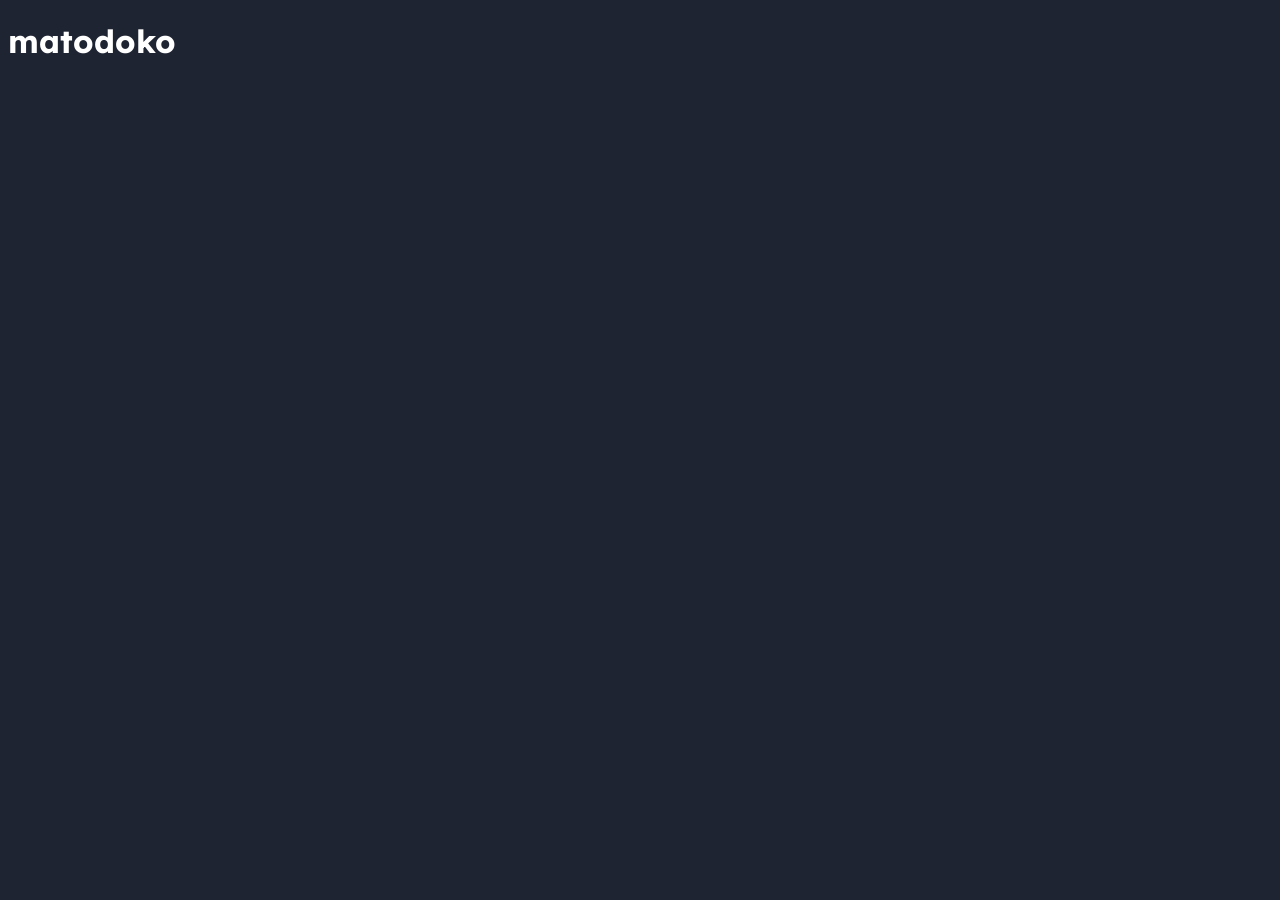
==== index.html @ fb89cd92 "matodoko matodoko matodoko matodoko matodoko matodoko matodoko matodoko matodoko matodoko matodoko m" ====
<!doctype html>
<html>
<head>
<meta charset="utf-8">
<title>Matodoko</title>
<link href="\css\Style.css" rel="stylesheet"/>
</head>
<body>
	<h1 style="color: white;">matodoko</h1>
</body>
</html>
<!-- Senpai!
Yes, this is some dumb bullshit code. 
I forgot everything from CS class. 
I'm sorry.

On the other hand this is code written by hand. 
And also copy pasting from Google.

Will I make a site for Framesona/PackOfImbeciles now that I do this?
Prob with Muse. I am using Dreamweaver to make this but it's so I dont fuck up on a colossal level.
Also fuck Adobe. (she said using adobe software.)

Anyways go enjoy the site (or not) and feel free to mention what I fucked up at literally anywhere you can reach me.
-->
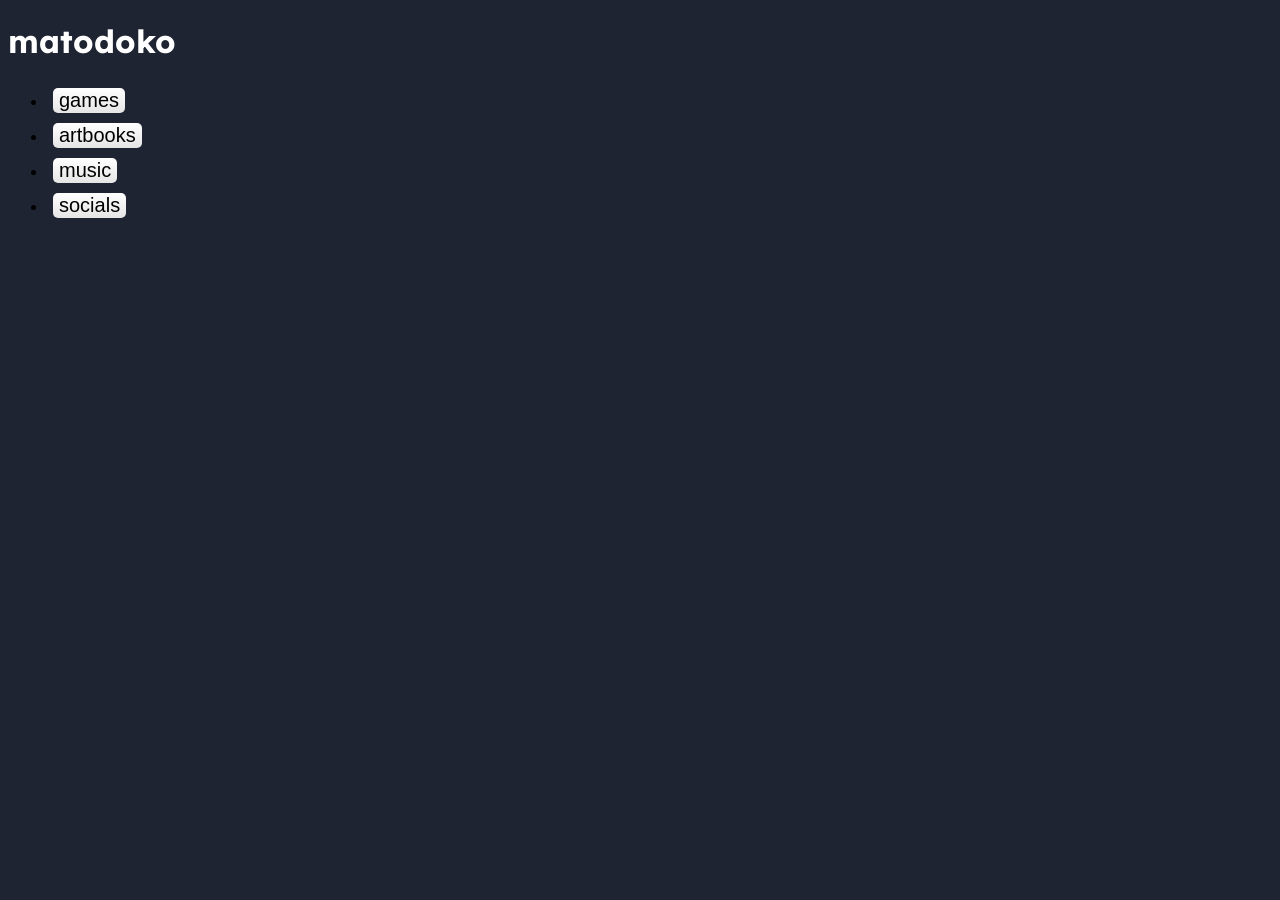
==== commit 60060a7b: "lets cut this bread with something sharp! bread. 🍞" ====
--- a/index.html
+++ b/index.html
@@ -7,6 +7,14 @@
 </head>
 <body>
 	<h1 style="color: white;">matodoko</h1>
+	<ul>
+		<!-- I know this code looks shoddy as hell. I dont wanna port the other sites tonight. It's 10 PM. -->
+		<li><button onclick="window.location.href='https://matodoko.neocities.org/games'">games</button></li>
+		<li><button onclick="window.location.href='https://matodoko.neocities.org/artbooks'">artbooks</button></li>
+		<li><button onclick="window.location.href='https://matodoko.neocities.org/music'">music</button></li>
+		<li><button onclick="window.location.href='https://linktr.ee/matodoko'">socials</button></li>
+		
+	</ul>
 </body>
 </html>
 <!-- Senpai!
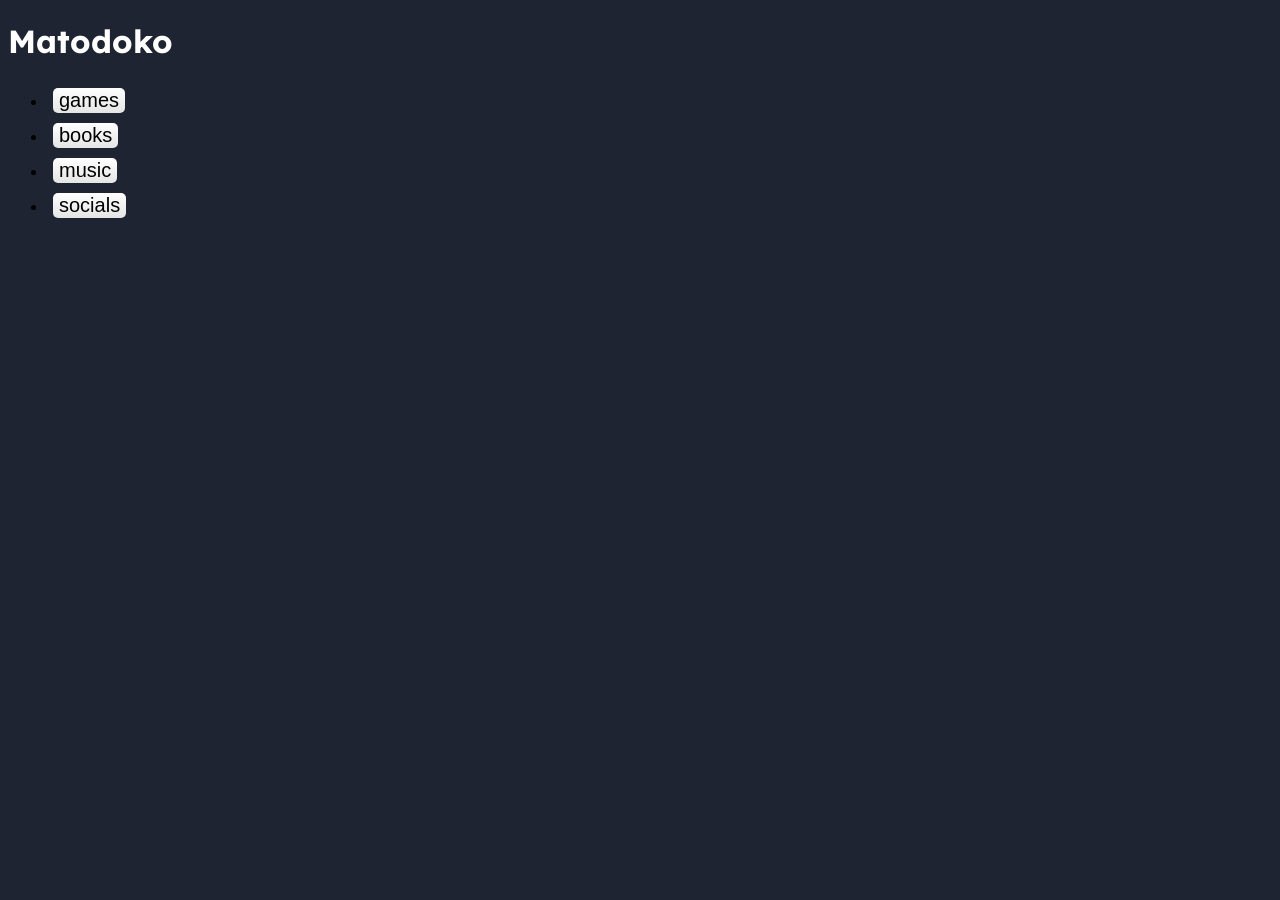
==== commit 8d4d1eb0: "testing packofimbeciles.github.io" ====
--- a/index.html
+++ b/index.html
@@ -6,11 +6,11 @@
 <link href="\css\Style.css" rel="stylesheet"/>
 </head>
 <body>
-	<h1 style="color: white;">matodoko</h1>
-	<ul>
+	<h1 style="color: white;">Matodoko</h1>
+<ul>
 		<!-- I know this code looks shoddy as hell. I dont wanna port the other sites tonight. It's 10 PM. -->
-		<li><button onclick="window.location.href='https://matodoko.neocities.org/games'">games</button></li>
-		<li><button onclick="window.location.href='https://matodoko.neocities.org/artbooks'">artbooks</button></li>
+  		<li><button onclick="window.location.href='https://matodoko.neocities.org/games'">games</button></li>
+		<li><button onclick="window.location.href='books.html'">books</button></li>
 		<li><button onclick="window.location.href='https://matodoko.neocities.org/music'">music</button></li>
 		<li><button onclick="window.location.href='https://linktr.ee/matodoko'">socials</button></li>
 		
